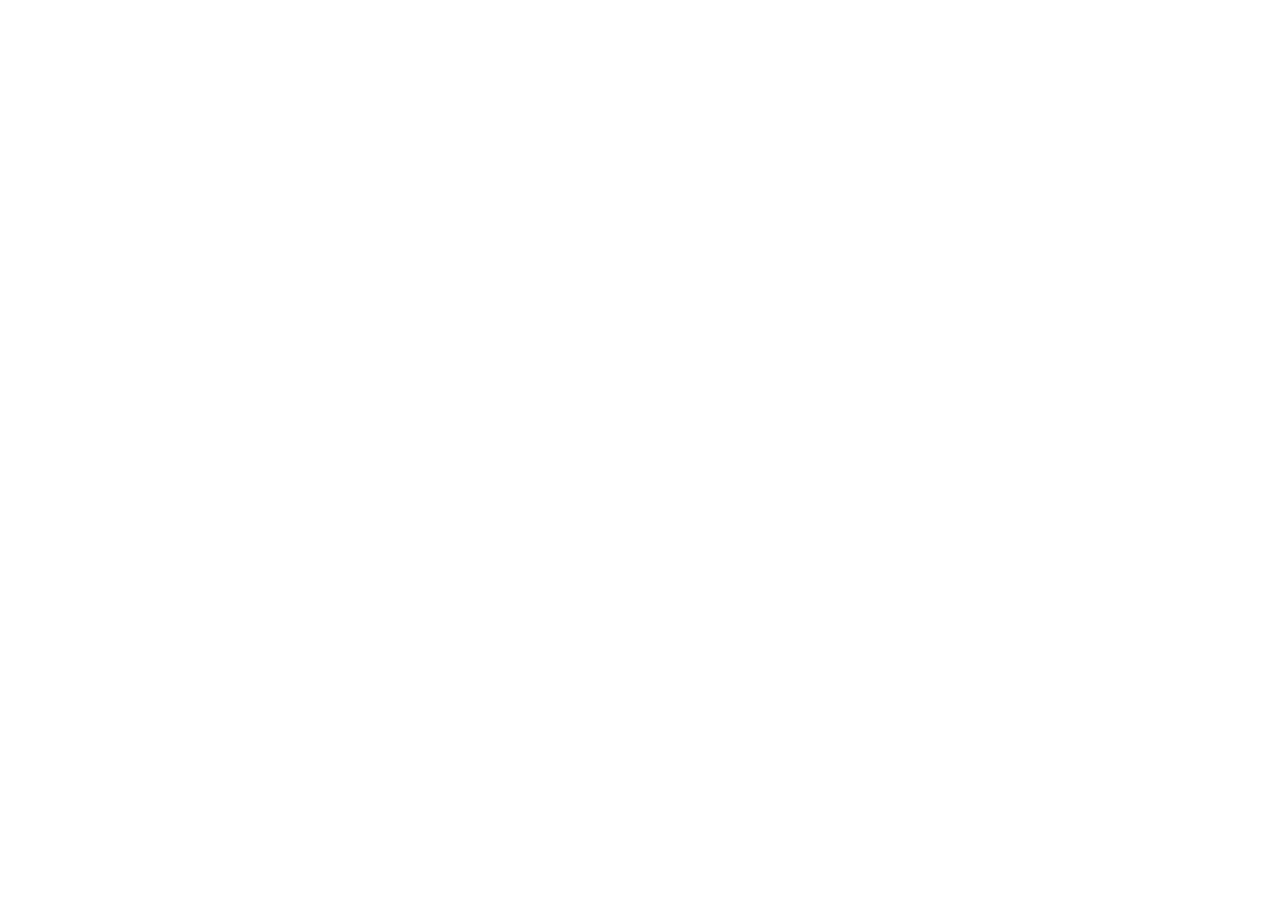
==== project1/index.html @ 012caee6 "color changing" ====
<!DOCTYPE html>
<html lang="en">
<head>
  <meta charset="UTF-8">
  <meta name="viewport" content="width=device-width, initial-scale=1.0">
  <title>Change color </title>
</head>
<body>
  
</body>
</html>
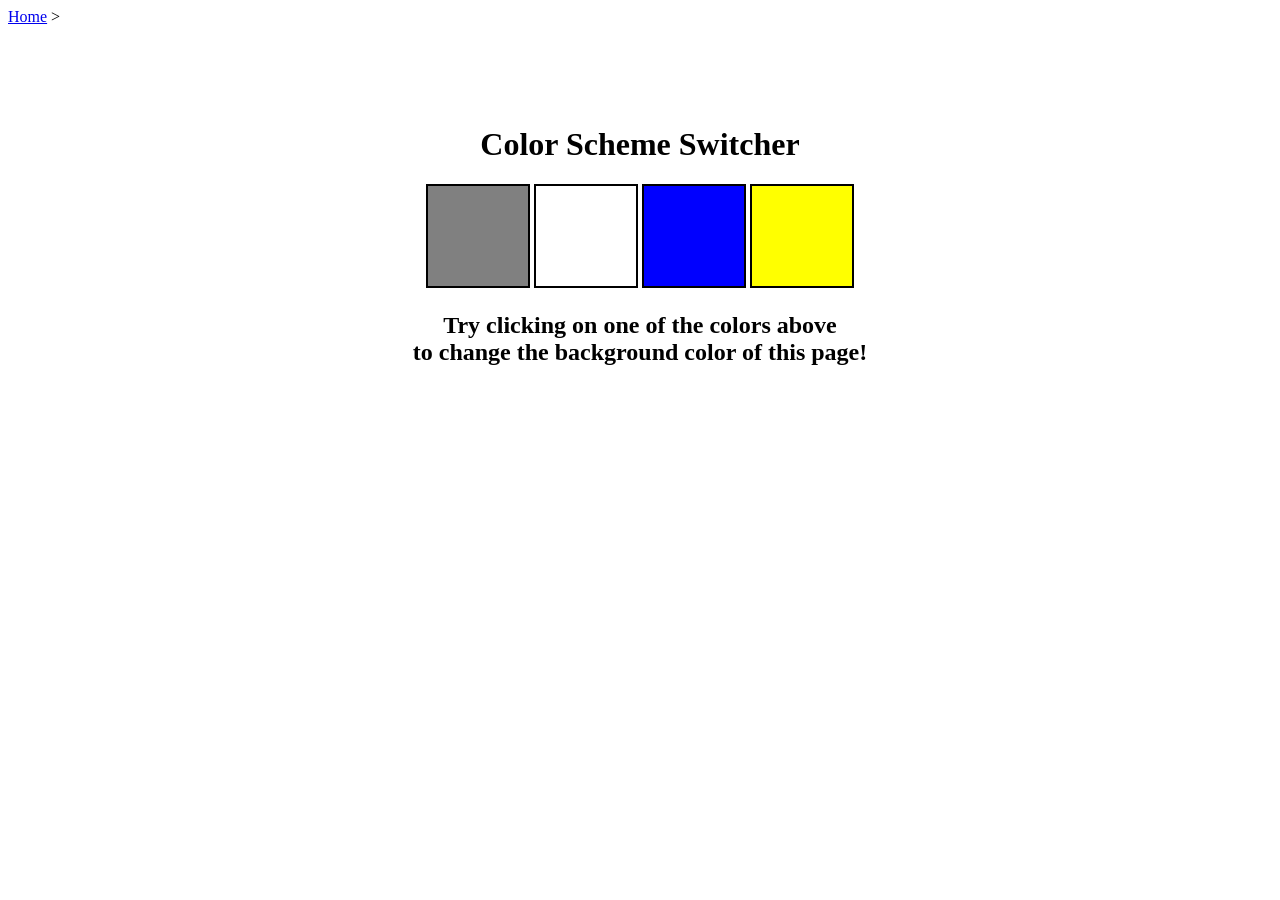
==== commit e59f67a6: "color switcher" ====
--- a/project1/index.html
+++ b/project1/index.html
@@ -1,11 +1,43 @@
+
 <!DOCTYPE html>
 <html lang="en">
-<head>
-  <meta charset="UTF-8">
-  <meta name="viewport" content="width=device-width, initial-scale=1.0">
-  <title>Change color </title>
-</head>
-<body>
-  
-</body>
+  <head>
+    <meta charset="UTF-8" />
+    <meta name="viewport" content="width=device-width, initial-scale=1.0" />
+    <meta http-equiv="X-UA-Compatible" content="ie=edge" />
+    <link rel="stylesheet" href="style.css" />
+    <link rel="stylesheet" href="../style.css" />
+    <title>JavaScript Background Color Switcher</title>
+  </head>
+  <body>
+    <nav>
+      <a href="/" aria-current="page">Home</a>
+      
+      >
+    </nav>
+    <div class="canvas">
+      <!-- <a
+        style="
+          background-color: #fff;
+          padding: 10px 30px;
+          border-radius: 8px;
+          color: #212121;
+          text-decoration: none;
+          border: 2px solid #212121;
+        "
+        href="../index.html"
+        >Back to Home Page</a
+      > -->
+      <h1>Color Scheme Switcher</h1>
+      <span class="button" id="grey"></span>
+      <span class="button" id="white"></span>
+      <span class="button" id="blue"></span>
+      <span class="button" id="yellow"></span>
+      <h2>
+        Try clicking on one of the colors above
+        <span>to change the background color of this page!</span>
+      </h2>
+    </div>
+    <script src="app.js"></script>
+  </body>
 </html>
--- a/project1/style.css
+++ b/project1/style.css
@@ -0,0 +1,33 @@
+html {
+  margin: 0;
+}
+
+span {
+  display: block;
+}
+.canvas {
+  margin: 100px auto 100px;
+  width: 80%;
+  text-align: center;
+}
+
+.button {
+  width: 100px;
+  height: 100px;
+  border: solid black 2px;
+  display: inline-block;
+}
+
+#grey {
+  background: grey;
+}
+
+#white {
+  background: white;
+}
+#blue {
+  background: blue;
+}
+#yellow {
+  background: yellow;
+}
